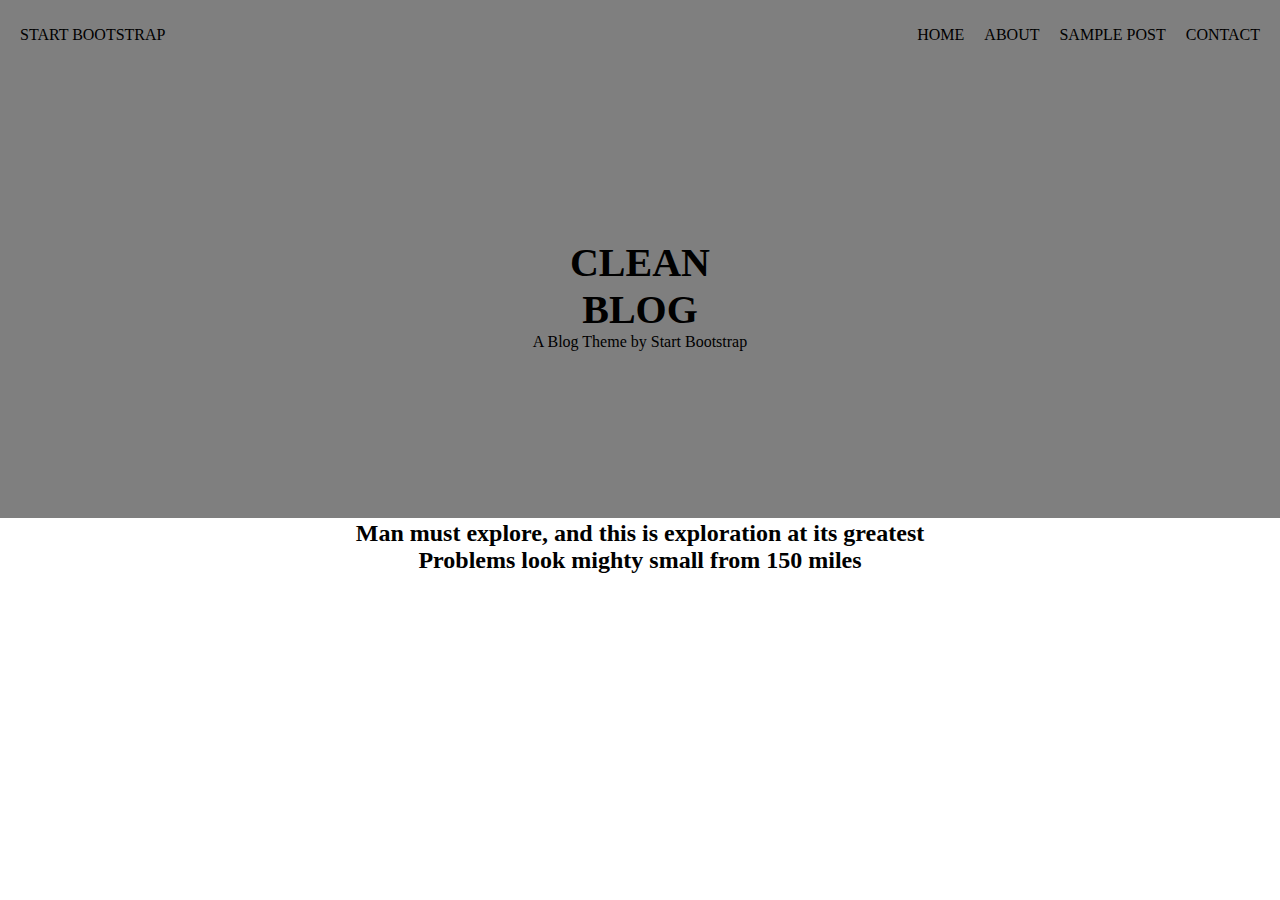
==== cleanblog.html @ cf9ca1d3 "elave" ====
<!DOCTYPE html>
<html lang="en">
  <head>
    <meta charset="UTF-8" />
    <meta name="viewport" content="width=device-width, initial-scale=1.0" />
    <title>Document</title>
    <link rel="stylesheet" href="clean.css" />
    <link rel="stylesheet" href="reset.css" />
    <link
      rel="stylesheet"
      href="https://cdnjs.cloudflare.com/ajax/libs/font-awesome/6.7.2/css/all.min.css"
    />
  </head>
  <body>
    <nav>
      <div class="content">
        <div class="START BOOTSTRAP"> START BOOTSTRAP</div>
        <ul class="links">
          <li>
            <a href="#">HOME</a>
          </li>
          <li>
            <a href="#">ABOUT</a>
          </li>
          <li>
            <a href="#">SAMPLE POST</a>
          </li>
          <li>
            <a href="#">CONTACT</a>
          </li>
        </ul>
        <div class="menu">
          <div class="content_menu"></div>
          <i class="fa-solid fa-bars"></i>
        </div>
      </div>
    </nav>

    <main>
      <section>
        <div class="blog_container">
          <div class="metn">
            <h1>CLEAN BLOG</h1>
            <p>A Blog Theme by Start Bootstrap</p>
          </div>
        </div>
        <div class="overlay"></div>
      </section>
      <section>
        <h2><a href="https://startbootstrap.github.io/startbootstrap-clean-blog/post.html">Man must explore, and this is exploration at its greatest<br>Problems look mighty small from 150 miles</a>
     </h2>

            
      </section>
    </main>
  </body>
</html>
---- clean.css ----
.content {
  background-color: none;
  display: flex;
  justify-content: space-between;
  align-items: center;
  padding: 20px;
  color: black;
  height: 30px;
}
.links {
  display: flex;
  justify-content: flex-end;
  gap: 20px;
}
a {
  color: black;
}
.menu {
  display: none;
}

@media only screen and (max-width: 700px) {
  .links {
    display: none;
  }
  .menu {
    display: block;
  }
}
.blog_container {
  background-image: url(https://startbootstrap.github.io/startbootstrap-clean-blog/assets/img/home-bg.jpg);
  background-repeat: no-repeat;
  background-size: cover;
  background-position: center;
  height: 50vh;
  display: flex;
  text-align: center;
  justify-content: center;
  align-items: center;
  position: relative;
}
.metn {
  width: 20%;
  /* padding: 35% auto; */
  height: 250px;
  display: flex;
  text-align: center;
  flex-direction: column;
  justify-content: center;
  align-items: center;
}
h1 {
  font-size: 40px;
  
}
.overlay {
  width: 100%;
  height: 57.5vh;
  background-color: black;
  position: absolute;
  top: 0px;
  left: 0;
  opacity: 0.5;
}
h2{
  text-align: center;
}
p{
  text-align: center;
}
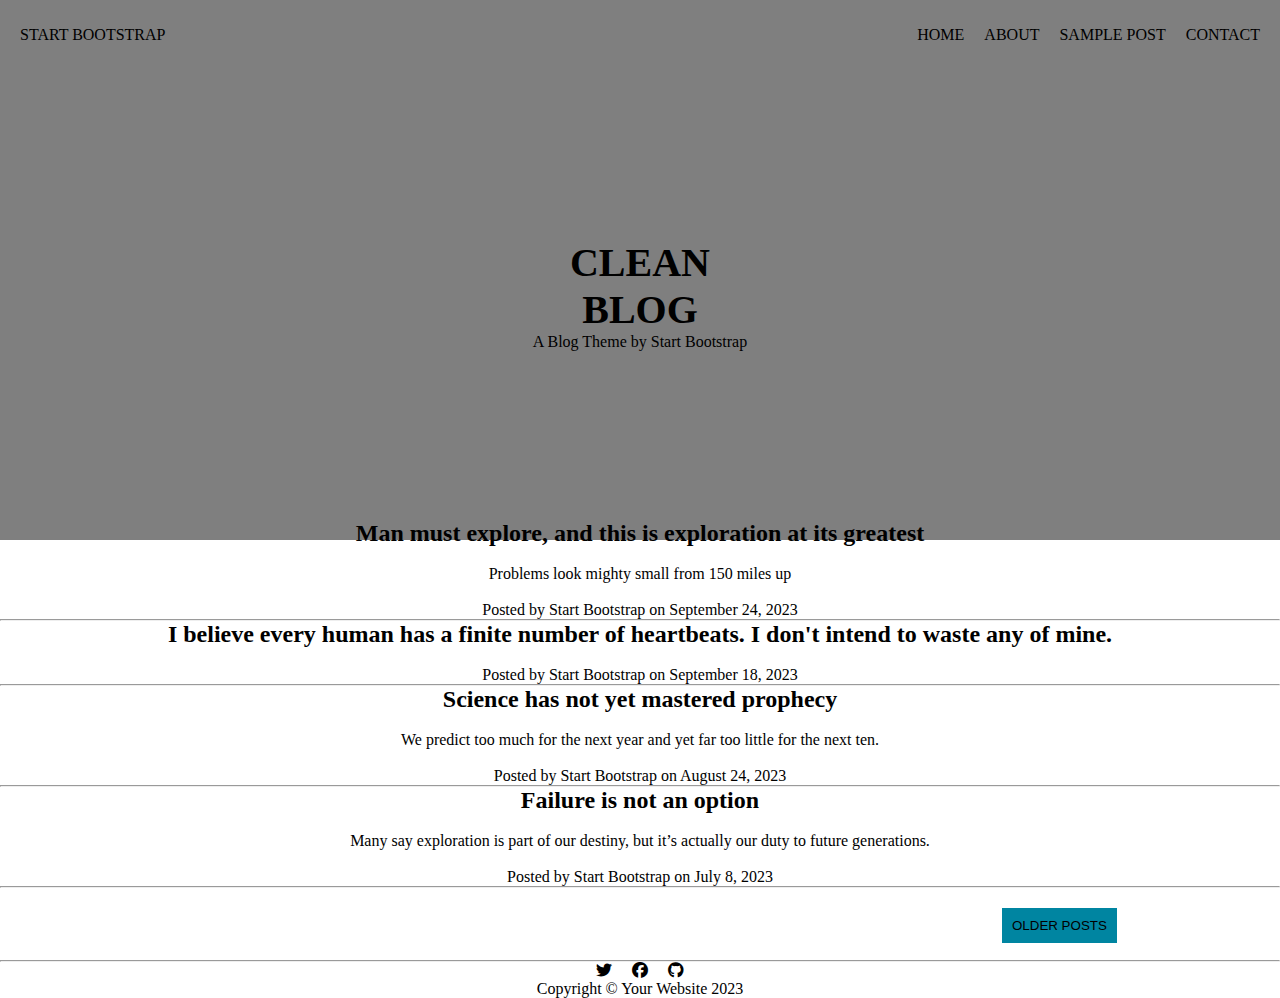
==== commit f7819f4c: "main" ====
--- a/cleanblog.html
+++ b/cleanblog.html
@@ -1,57 +1,125 @@
 <!DOCTYPE html>
 <html lang="en">
-  <head>
-    <meta charset="UTF-8" />
-    <meta name="viewport" content="width=device-width, initial-scale=1.0" />
-    <title>Document</title>
-    <link rel="stylesheet" href="clean.css" />
-    <link rel="stylesheet" href="reset.css" />
-    <link
-      rel="stylesheet"
-      href="https://cdnjs.cloudflare.com/ajax/libs/font-awesome/6.7.2/css/all.min.css"
-    />
-  </head>
-  <body>
-    <nav>
-      <div class="content">
-        <div class="START BOOTSTRAP"> START BOOTSTRAP</div>
-        <ul class="links">
-          <li>
-            <a href="#">HOME</a>
-          </li>
-          <li>
-            <a href="#">ABOUT</a>
-          </li>
-          <li>
-            <a href="#">SAMPLE POST</a>
-          </li>
-          <li>
-            <a href="#">CONTACT</a>
-          </li>
-        </ul>
-        <div class="menu">
-          <div class="content_menu"></div>
-          <i class="fa-solid fa-bars"></i>
+
+<head>
+  <meta charset="UTF-8" />
+  <meta name="viewport" content="width=device-width, initial-scale=1.0" />
+  <title>Clean Blog</title>
+  <link rel="stylesheet" href="clean.css" />
+  <link rel="stylesheet" href="reset.css" />
+
+  <link rel="stylesheet" href="https://cdnjs.cloudflare.com/ajax/libs/font-awesome/6.7.2/css/all.min.css"
+    integrity="sha512-Evv84Mr4kqVGRNSgIGL/F/aIDqQb7xQ2vcrdIwxfjThSH8CSR7PBEakCr51Ck+w+/U6swU2Im1vVX0SVk9ABhg=="
+    crossorigin="anonymous" referrerpolicy="no-referrer" />
+  <link rel="stylesheet" href="https://cdnjs.cloudflare.com/ajax/libs/font-awesome/6.7.2/css/all.min.css" />
+</head>
+
+<body>
+  <nav>
+    <div class="content">
+      <div class="START BOOTSTRAP"> START BOOTSTRAP</div>
+      <ul class="links">
+        <li>
+          <a href="#">HOME</a>
+        </li>
+        <li>
+          <a href="#">ABOUT</a>
+        </li>
+        <li>
+          <a href="#">SAMPLE POST</a>
+        </li>
+        <li>
+          <a href="#">CONTACT</a>
+        </li>
+      </ul>
+      <div class="menu">
+        <div class="content_menu"></div>
+        <i class="fa-solid fa-bars"></i>
+      </div>
+    </div>
+  </nav>
+
+  <main>
+    <section>
+      <div class="blog_container">
+        <div class="metn">
+          <h1>CLEAN BLOG</h1>
+          <p>A Blog Theme by Start Bootstrap</p>
         </div>
       </div>
-    </nav>
+      <div class="overlay"></div>
+    </section>
+    <section>
+      <h2><a href="https://startbootstrap.github.io/startbootstrap-clean-blog/post.html">Man must explore, and this is
+          exploration at its greatest<br></a>
+      </h2>
+      <br>
+      <p><a href="https://startbootstrap.github.io/startbootstrap-clean-blog/post.html">Problems look mighty small from
+          150 miles up</a></p>
+      <br>
+      <p>Posted by Start Bootstrap on September 24, 2023</p>
+      <hr>
+      <h2><a href="https://startbootstrap.github.io/startbootstrap-clean-blog/post.html">I believe every human has a
+          finite number of heartbeats. I don't intend to waste any of mine.</a></h2>
+      <br>
+      <p>Posted by Start Bootstrap on September 18, 2023 </p>
+      <hr>
+      <h2><a href="https://startbootstrap.github.io/startbootstrap-clean-blog/post.html">Science has not yet mastered
+          prophecy</a></h2>
+      <br>
+      <p><a href="https://startbootstrap.github.io/startbootstrap-clean-blog/post.html">We predict too much for the next
+          year and yet far too little for the next ten.</a></p>
+      <br>
+      <p>Posted by <a href="https://startbootstrap.github.io/startbootstrap-clean-blog/#!">Start Bootstrap</a> on August
+        24, 2023</p>
 
-    <main>
-      <section>
-        <div class="blog_container">
-          <div class="metn">
-            <h1>CLEAN BLOG</h1>
-            <p>A Blog Theme by Start Bootstrap</p>
-          </div>
-        </div>
-        <div class="overlay"></div>
-      </section>
-      <section>
-        <h2><a href="https://startbootstrap.github.io/startbootstrap-clean-blog/post.html">Man must explore, and this is exploration at its greatest<br>Problems look mighty small from 150 miles</a>
-     </h2>
+      <hr>
+      <h2><a href="https://startbootstrap.github.io/startbootstrap-clean-blog/post.html">Failure is not an option</a>
+      </h2>
+      <br>
+      <p><a href="https://startbootstrap.github.io/startbootstrap-clean-blog/post.html">Many say exploration is part of
+          our destiny, but it’s actually our duty to future generations.</a></p>
+      <br>
+      <p><a href="https://startbootstrap.github.io/startbootstrap-clean-blog/#!">Posted by
+          <a href="https://startbootstrap.github.io/startbootstrap-clean-blog/#!">Start Bootstrap </a> on July 8,
+          2023</a></p>
+      <hr>
+      <br>
+      <button class="box"><a href="https://startbootstrap.github.io/startbootstrap-clean-blog/#!">OLDER
+          POSTS</a></button>
 
-            
-      </section>
-    </main>
-  </body>
-</html>
+      <br>
+      <br>
+      <br>
+
+      <hr>
+
+
+
+    </section>
+
+
+
+
+  </main>
+
+  <footer>
+    <div class="sosial_sebekeler">
+      <div>
+        <div class="twitter"><a href="https://startbootstrap.github.io/startbootstrap-clean-blog/#!"> <i
+              class="fa-brands fa-twitter"></i></a></div>
+
+      </div>
+      <div class="facebook"><a href="https://startbootstrap.github.io/startbootstrap-clean-blog/#!"><i
+            class="fa-brands fa-facebook"></i></a></div>
+
+      <div class="github"><a href="https://startbootstrap.github.io/startbootstrap-clean-blog/#!"><i
+            class="fa-brands fa-github"></i></a></div>
+
+
+    </div>
+    <p>Copyright © Your Website 2023</p>
+  </footer>
+</body>
+
+</html>--- a/clean.css
+++ b/clean.css
@@ -7,14 +7,17 @@
   color: black;
   height: 30px;
 }
+
 .links {
   display: flex;
   justify-content: flex-end;
   gap: 20px;
 }
+
 a {
   color: black;
 }
+
 .menu {
   display: none;
 }
@@ -23,10 +26,12 @@
   .links {
     display: none;
   }
+
   .menu {
     display: block;
   }
 }
+
 .blog_container {
   background-image: url(https://startbootstrap.github.io/startbootstrap-clean-blog/assets/img/home-bg.jpg);
   background-repeat: no-repeat;
@@ -39,6 +44,7 @@
   align-items: center;
   position: relative;
 }
+
 .metn {
   width: 20%;
   /* padding: 35% auto; */
@@ -49,22 +55,50 @@
   justify-content: center;
   align-items: center;
 }
+
 h1 {
   font-size: 40px;
-  
+
 }
+
 .overlay {
   width: 100%;
-  height: 57.5vh;
+  height: 60vh;
   background-color: black;
   position: absolute;
   top: 0px;
   left: 0;
   opacity: 0.5;
 }
-h2{
+
+h2 {
   text-align: center;
 }
-p{
+
+p {
   text-align: center;
 }
+
+.box {
+  border: 20px;
+  padding: 10px;
+  margin: 2px;
+  background-color: #0085A1;
+  position: absolute;
+  left: 1000px;
+
+}
+
+.sosial_sebekeler {
+  display: flex;
+  justify-content: center;
+  gap: 20px;
+
+}
+
+
+@media only screen and (max-width: 900px) {
+  .blog_container {
+    background-color: lightblue;
+  }
+}